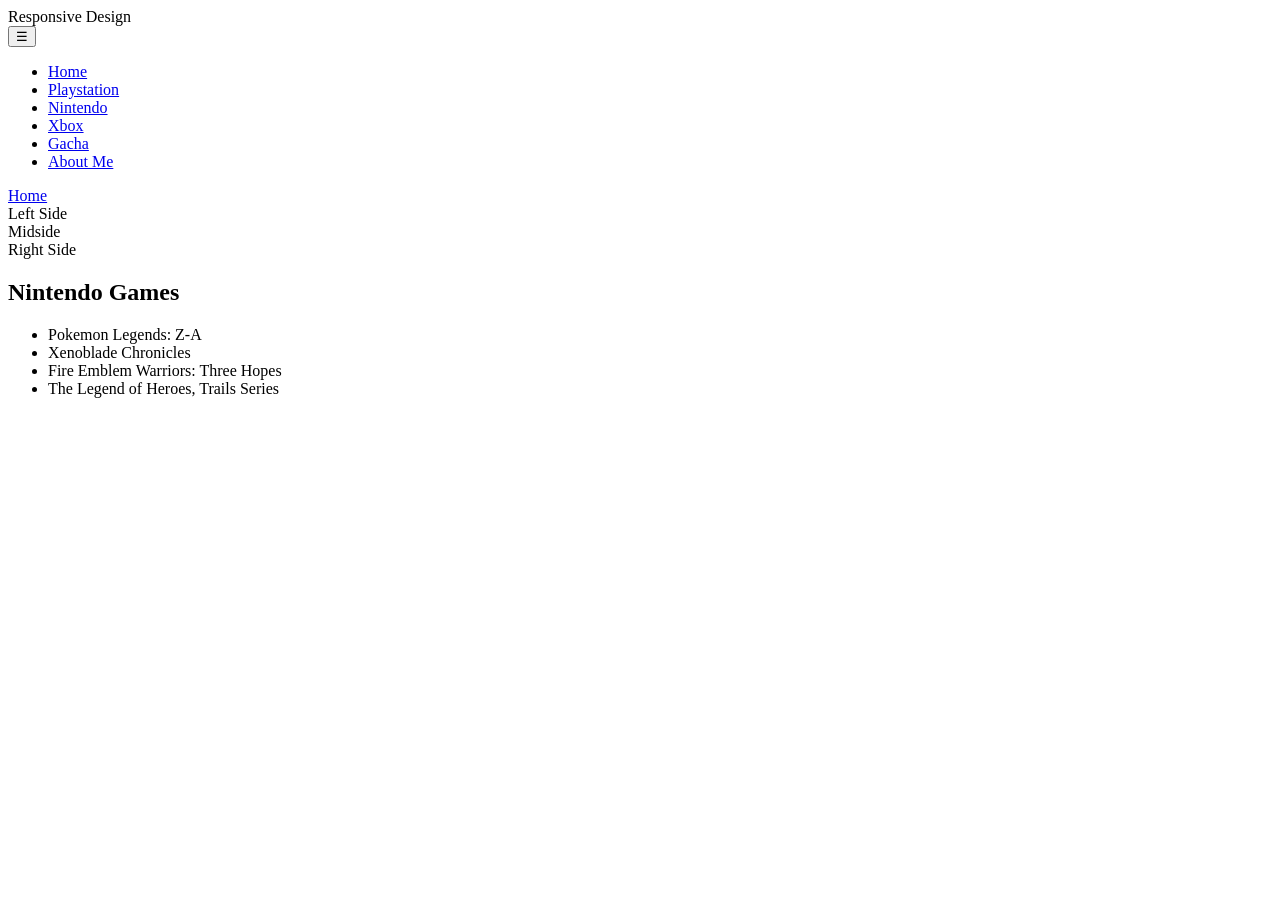
==== Nintendo.html @ 529c5270 "New Stuff" ====
<!DOCTYPE html>
<html lang="en">
<head>
    <meta charset="UTF-8">
    <meta name="viewport" content="width=device-width, initial-scale=1.0">
    <title>Playstation</title>
</head>
<body>
   <div id="nav-component"></div>
</body>
<script src="/scripts/Javascripts.js"></script>
<body>
 <a href="../index.html">Home</a>
    <div class="container">
        <div class="left">Left Side</div>
        <div class="middle">Midside</div>
        <div class="right">Right Side</div>
        <h2>Nintendo Games</h2>
        <ul>
            <li>Pokemon Legends: Z-A</li>
            <li>Xenoblade Chronicles</li>
            <li>Fire Emblem Warriors: Three Hopes</li>
            <li>The Legend of Heroes, Trails Series</li>
        </ul>
    </body>
</html>
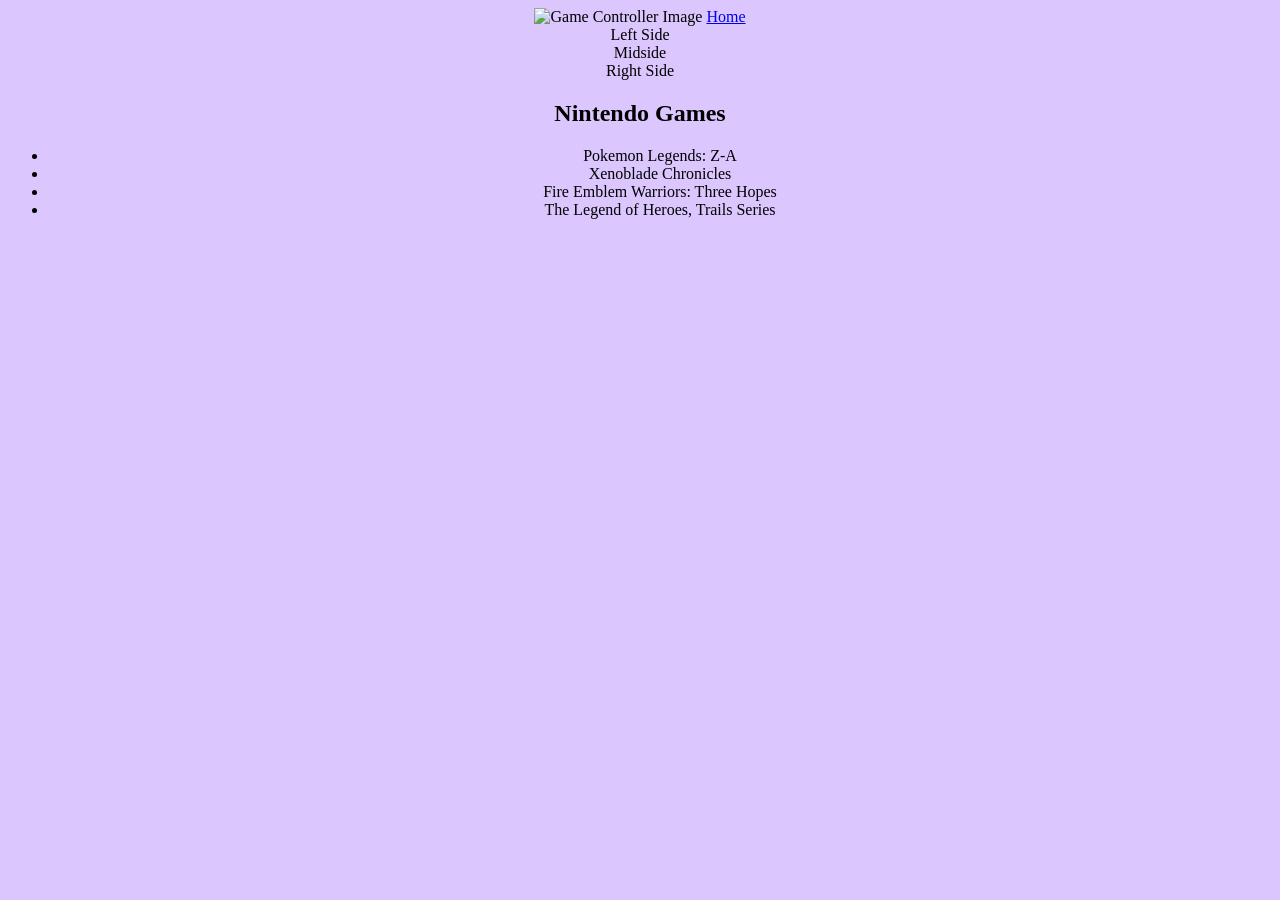
==== commit a1be3ad1: "New Stuff" ====
--- a/Nintendo.html
+++ b/Nintendo.html
@@ -1,20 +1,18 @@
 <!DOCTYPE html>
-<html lang="en">
-<head>
-    <meta charset="UTF-8">
-    <meta name="viewport" content="width=device-width, initial-scale=1.0">
-    <title>Playstation</title>
-</head>
-<body>
-   <div id="nav-component"></div>
-</body>
-<script src="/scripts/Javascripts.js"></script>
-<body>
- <a href="../index.html">Home</a>
-    <div class="container">
-        <div class="left">Left Side</div>
-        <div class="middle">Midside</div>
-        <div class="right">Right Side</div>
+<html lang="en"></html>
+
+    <head>
+        <meta charset="UTF-8">
+        <title>Playstation</title>
+        <link rel="stylesheet" href="../styles/stylesheet.css"/>
+    </head>
+    <img src =https://t3.ftcdn.net/jpg/04/21/04/00/360_F_421040029_lWiVrugJSwggCEJAT3Vem3WVMO8aQCn1.jpg alt="Game Controller Image">
+    <body>
+        <a href="../index.html">Home</a>
+        <div class="container">
+            <div class="left">Left Side</div>
+            <div class="middle">Midside</div>
+            <div class="right">Right Side</div>
         <h2>Nintendo Games</h2>
         <ul>
             <li>Pokemon Legends: Z-A</li>
--- a/styles/stylesheet.css
+++ b/styles/stylesheet.css
@@ -0,0 +1,158 @@
+body {
+   background: #6100fc39;
+   text-align: center;
+}
+p {
+   color: blue;
+   font-family: Arial, sans-serif;
+}
+#IDSelector {
+   font-family: 'Courier New', Courier, monospace;
+   color: rgb(255, 0, 247);
+}
+.ClassSelector {
+   font-family: 'Times New Roman', Times, serif;
+   color: rgb(36, 0, 128);
+}h1 {
+   color: rgb(187, 0, 255);
+}
+p ul {
+   text-align: left;
+}
+img {
+   width: 300px;
+   height: auto;
+}
+
+.leftside {
+   width: 450px;
+   height: 450px;
+   background-color: rgb(21, 0, 255);
+   float: left;
+   padding: 10px;
+   margin: 10px;
+   border-width: 20px;
+   border-color: rgb(255, 0, 247);
+   border-style: solid;
+   
+}
+
+.rightside {
+   width: 450px;
+   height: 450px;
+   background-color: #462246;
+   float: right;
+   padding: 10px;
+   margin: 10px;
+   border-width: 20px;
+   border-color: rgb(255, 0, 247);
+   border-style: solid;
+}
+
+.midside {
+   width: 450px;
+   height: 450px;
+   background-color: #ff00f7;
+   float: left;
+   padding: 10px;
+   margin: 10px;
+   border-width: 20px;
+   border-color: rgb(255, 0, 247);
+   border-style: solid;
+   background-image: url('https://www.vecteezy.com/video/35158342-loop-background-neon-retro-wave-80s-style');
+}
+
+   #Playstation  .container {
+   display: flex;
+   min-height: 100vh;
+   justify-content: space-between;
+   gap: 20px;
+   }
+
+   #Nintendo .container {
+   min-height: 100vh;
+   justify-content: space-between;
+   display: grid;
+   grid-template-columns: 1fr 1fr 1fr;
+   gap: 20px;
+   }
+
+   #Xbox .container {
+   display: flex;
+   min-height: 100vh;
+   justify-content: space-between;
+   gap: 20px;
+   }
+
+   #Gacha .container {
+   display: flex;
+   min-height: 100vh;
+   justify-content: space-between;
+   }
+
+   .grid-container {
+   display: grid;
+   grid-template-columns: 1fr 3fr; /* 2 columns */
+   grid-template-rows: auto auto auto;
+   gap: 10px;
+   padding: 10px;
+}
+
+   .item {
+  background-color: lightblue;
+  padding: 20px;
+  text-align: center;
+  border-radius: 8px;
+}
+
+   .navbar {
+   background: black;
+   color: white;
+   padding: 12px 20px;
+
+   display : flex;
+   justify-content: space-between;
+   }
+
+   .nav-brand {
+   font-size: 24px;
+   font-weight: bold;
+   }
+
+   .nav-list {
+   list-style: none;
+   display: flex;
+   gap: 15px;
+   margin: 0px;
+   padding: 0px;
+   }
+
+   .hamburger {
+   display: none;
+   font-size: 1.8rem;
+   background: none;
+   color: white;
+   cursor: pointer;
+   }
+
+   @media (max-width: 750px) {
+    .hamburger {
+        display: block;
+    }
+    
+    .nav-list {
+        position: absolute;
+        top: 60px;
+        left: 0;
+        width: 100%;
+        background: black;
+
+        flex-direction: column;
+        align-items: center;
+        display: none;
+    }
+
+    .nav-list.active {
+        display: flex;
+    }
+}
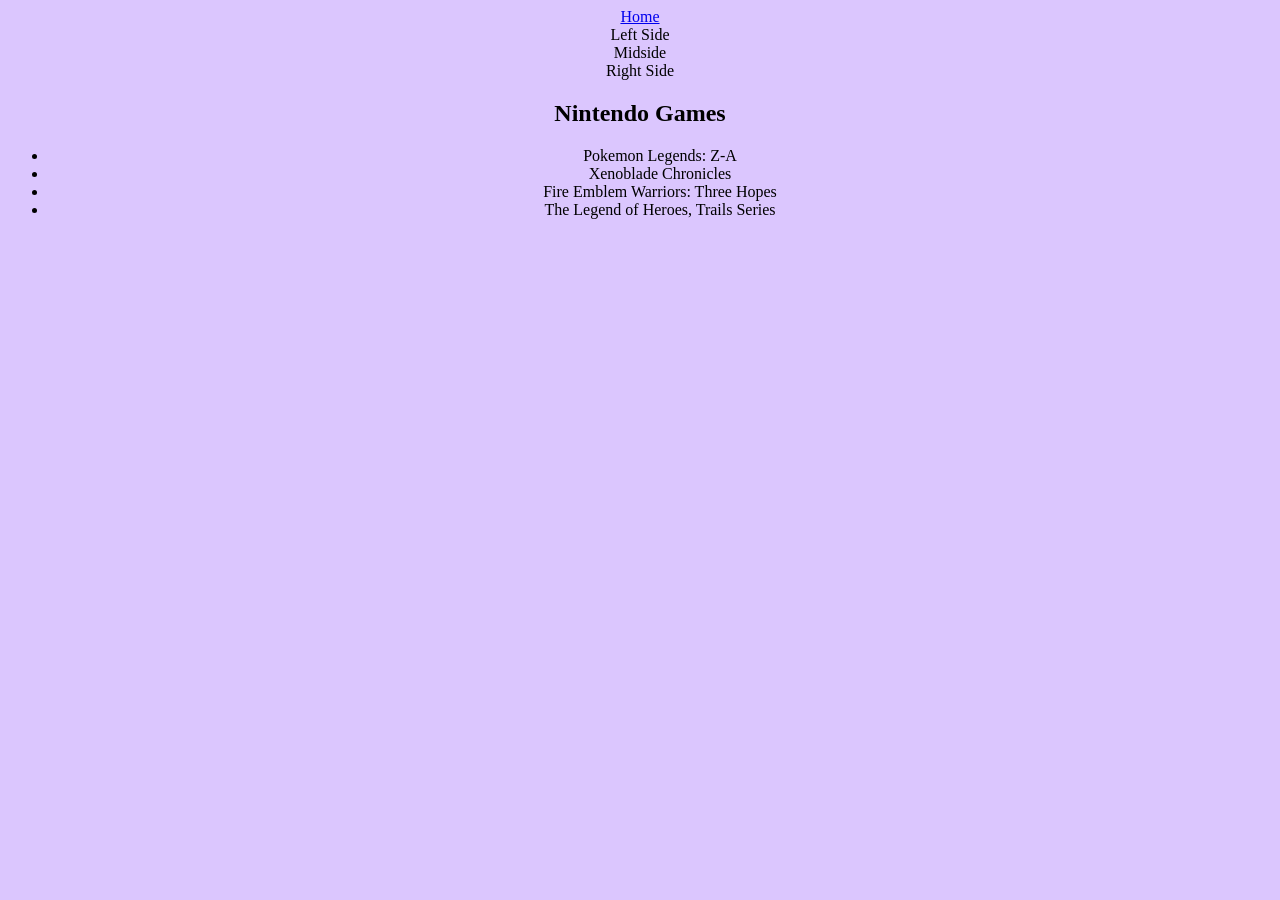
==== commit 52841239: "New Stuff" ====
--- a/Nintendo.html
+++ b/Nintendo.html
@@ -6,8 +6,9 @@
         <title>Playstation</title>
         <link rel="stylesheet" href="../styles/stylesheet.css"/>
     </head>
-    <img src =https://t3.ftcdn.net/jpg/04/21/04/00/360_F_421040029_lWiVrugJSwggCEJAT3Vem3WVMO8aQCn1.jpg alt="Game Controller Image">
     <body>
+
+    <body class="NintendoBody"></body>
         <a href="../index.html">Home</a>
         <div class="container">
             <div class="left">Left Side</div>
--- a/styles/stylesheet.css
+++ b/styles/stylesheet.css
@@ -67,14 +67,40 @@
    min-height: 100vh;
    justify-content: space-between;
    gap: 20px;
+   background-image: url("background.jpg"); 
+   background-repeat: no-repeat;            
+   background-size: cover;                  
+   background-position: center;             
+   background-attachment: fixed;            
+   background-color: #cccccc;
    }
+   .PlaystationContainer {
+   color: #fbfbfb;;
+}
 
+   .PlaystationBody {
+   background-image: url("https://images3.alphacoders.com/552/thumb-1920-552489.jpg");
+   }
    #Nintendo .container {
    min-height: 100vh;
    justify-content: space-between;
    display: grid;
    grid-template-columns: 1fr 1fr 1fr;
    gap: 20px;
+   background-image: url("background.jpg"); 
+   background-repeat: no-repeat;            
+   background-size: cover;                  
+   background-position: center;             
+   background-attachment: fixed;            
+   background-color: #cccccc;
+   }
+
+   .NintendoContainer {
+   color: #fbfbfb;;
+   }
+
+   .NintendoBody {
+   background-image: url("https://static0.gamerantimages.com/wordpress/wp-content/uploads/2025/07/pikachu-and-mario-with-white-nintendo-logo-on-red-background.jpg?w=1600&h=1200&fit=crop");
    }
 
    #Xbox .container {
@@ -82,6 +108,14 @@
    min-height: 100vh;
    justify-content: space-between;
    gap: 20px;
+   }
+
+   .XboxContainer {
+   color: #fbfbfb;;
+   }
+
+   .XboxBody {
+   background-image: url("https://wallpapers.com/images/featured/xbox-background-8rgbpkrlc22ognhl.jpg");
    }
 
    #Gacha .container {
